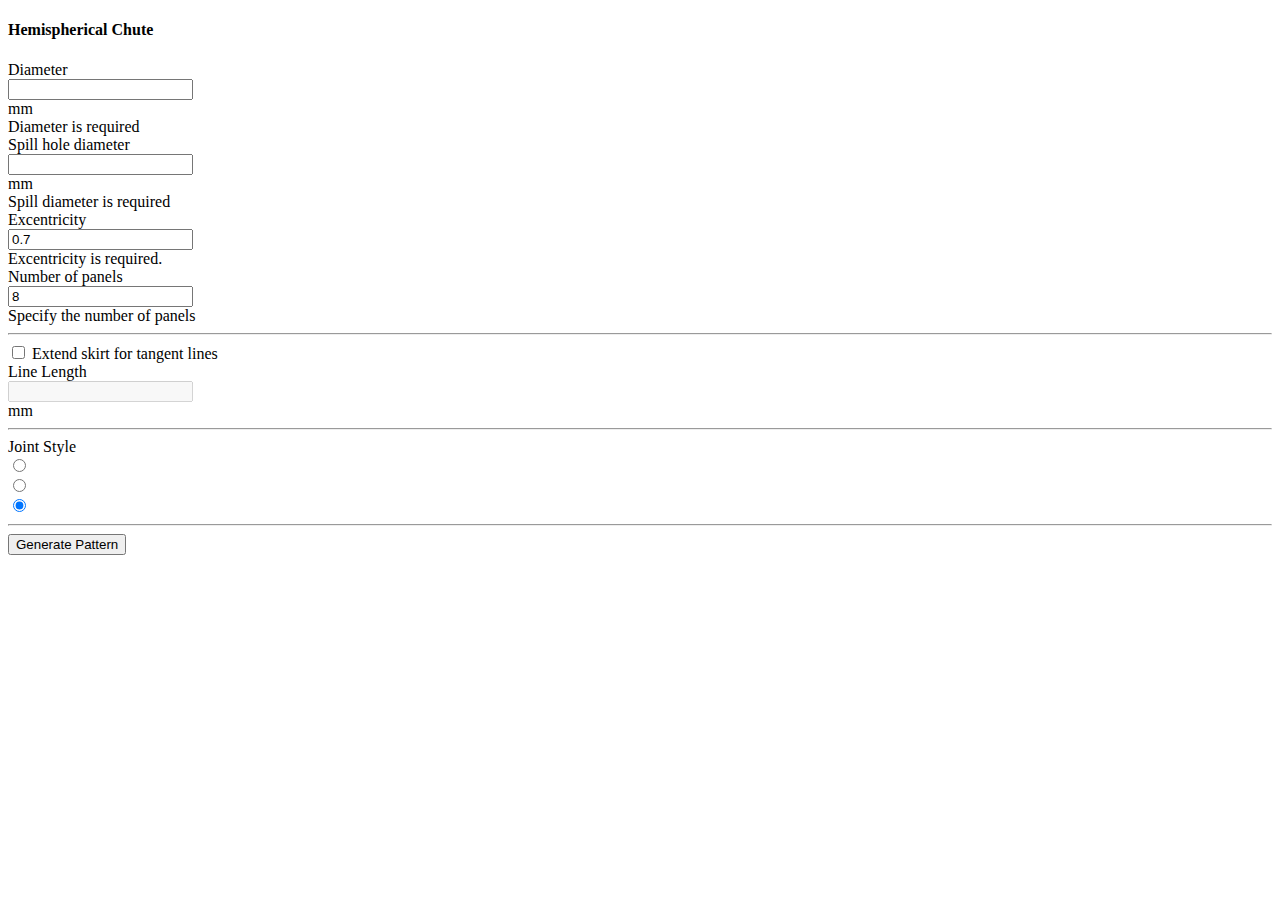
==== templates/index.html @ a1312f0b "first version of a web interface" ====
<!DOCTYPE html>
<html>
<!-- MultiStep Form -->

<head>
  <link href="static/css/bootstrap.min.css" rel="stylesheet" />
  <link href="static/css/chutemaker.css" rel="stylesheet" />
  <script src="static/js/jquery-3.6.0.min.js" type="text/javascript"></script>
  <script src="static/js/chutemaker.js" type="text/javascript"></script>
</head>

<body class="bg-light">
  <div class="container">
    <main class="row justify-content-center">
      <div class="col-lg-8 col-md-7 col-12 justify-content-center">
        <h4 class="mb-3">Hemispherical Chute</h4>
        <form class="needs-validation" action="/spherical" method="post">
          <div class="row g-3">
            <div class="col-sm-12 col-lg-12">
              <label for="sphericalDiameter" class="form-label">Diameter</label>
              <div class="input-group">
                <input type="number" class="form-control" id="sphericalDiameter" name="diameter" required>
                <div class="input-group-append">
                  <div class="input-group-text">mm</div>
                </div>
                <div class="invalid-feedback">
                  Diameter is required
                </div>
              </div>
            </div>

            <div class="col-sm-12 col-lg-12">
              <label for="sphericalSpillDiameter" class="form-label">Spill hole diameter</label>
              <div class="input-group">
                <input type="number" class="form-control" id="sphericalSpillDiameter" name="spillDiameter" required>
                <div class="input-group-append">
                  <div class="input-group-text">mm</div>
                </div>
                <div class="invalid-feedback">Spill diameter is required</div>
              </div>
            </div>

            <div class="col-12">
              <label for="sphericalExcentricity" class="form-label">Excentricity</label>
              <div class="input-group has-validation">
                <input type="number" class="form-control" id="sphericalExcentricity" name="e" placeholder="" value="0.7"
                  required>
                <div class="invalid-feedback">
                  Excentricity is required.
                </div>
              </div>
            </div>

            <div class="col-12">
              <label for="numPanels" class="form-label">Number of panels</label>
              <div class="input-group has-validation">
                <input type="number" class="form-control" id="numPanels" name="panels" value="8" min="1">
                <div class="invalid-feedback">
                  Specify the number of panels
                </div>
              </div>
            </div>

            <hr class="my-4">

            <div class="col-12">
              <div class="form-check">
                <input type="checkbox" class="form-check-input" id="checkTangentLines" name="tangentLines"
                  onchange="document.getElementById('lineLength').disabled = !this.checked;">
                <label class="form-check-label" for="checkTangentLines">Extend skirt for tangent lines</label>
              </div>
            </div>

            <div class="col-12">
              <label for="lineLength" class="form-label">Line Length</label>
              <div class="input-group">
                <input type="number" class="form-control" id="lineLength" name="lineLength" value="" required
                  disabled="true">
                <div class="input-group-append">
                  <div class="input-group-text">mm</div>
                </div>
                <div class="invalid-feedback">
                </div>
              </div>
            </div>

            <hr class="my-4">

            <div class="form-label">Joint Style</div>
            <div class="col-12 imradio_selector input-group">
              <div class="col-4">
                <input type="radio" id="radioBevel" name="jointStyle" value="selectBevel" />
                <label for="radioBevel" class="imradio bevel"></label>
              </div>
              <div class="col-4">
                <input type="radio" id="radioNone" name="jointStyle" value="selectNone" />
                <label for="radioNone" class="imradio none"></label>
              </div>
              <div class="col-4">
                <input type="radio" id="radioMitre" name="jointStyle" value="selectMitre" checked />
                <label for="radioMitre" class="imradio mitre"></label>
              </div>
            </div>
            <hr class="my-4">
            <button class="w-100 btn btn-primary btn-lg" type="submit">Generate Pattern</button>
        </form>
      </div>
    </main>
  </div>
  <script src="https://cdn.jsdelivr.net/npm/bootstrap@5.1.1/dist/js/bootstrap.bundle.min.js"
    integrity="sha384-/bQdsTh/da6pkI1MST/rWKFNjaCP5gBSY4sEBT38Q/9RBh9AH40zEOg7Hlq2THRZ"
    crossorigin="anonymous"></script>
</body>

</html>
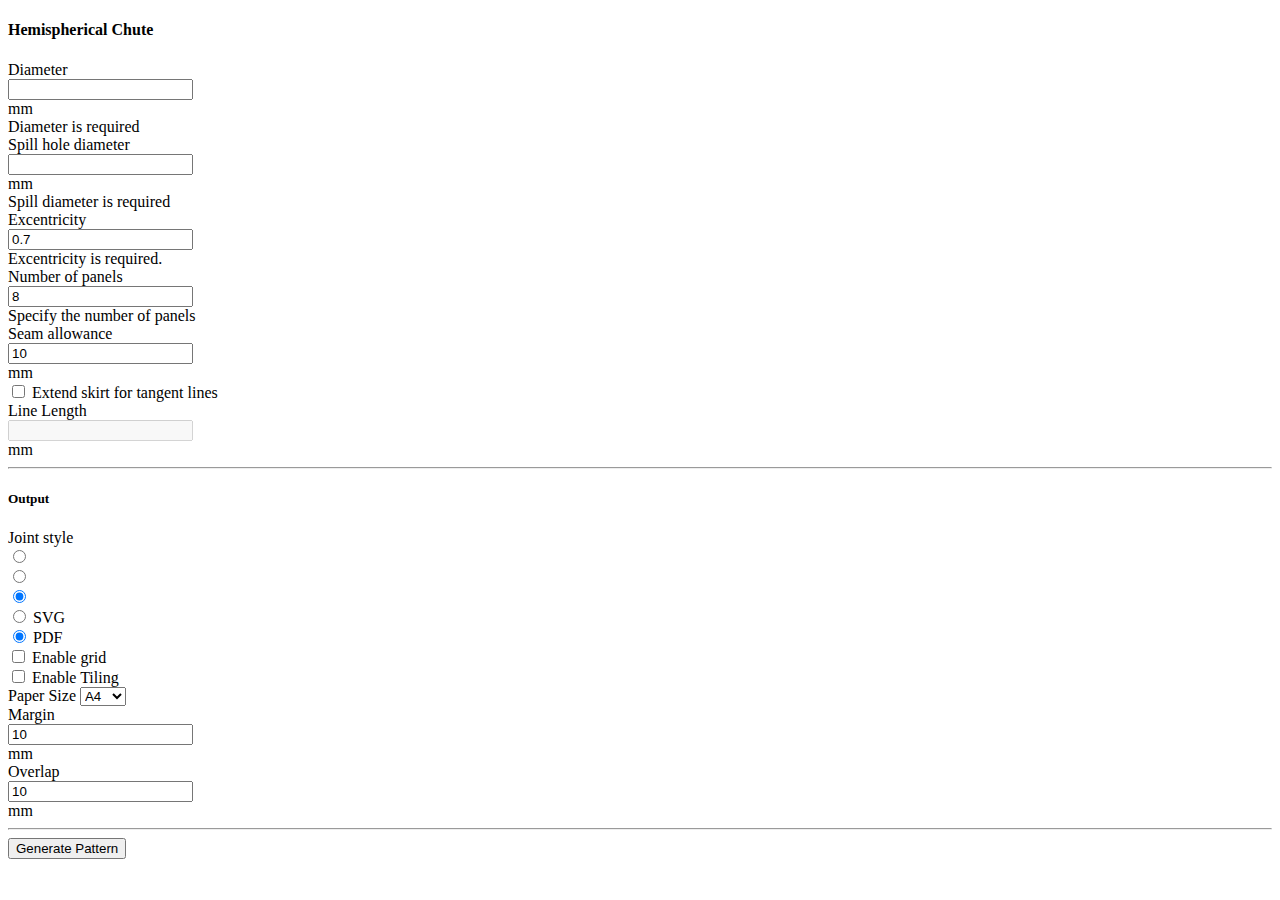
==== commit bbd5b6e2: "update webapp" ====
--- a/templates/index.html
+++ b/templates/index.html
@@ -1,18 +1,16 @@
 <!DOCTYPE html>
 <html>
-<!-- MultiStep Form -->
 
 <head>
+  <meta name="viewport" content="width=device-width, initial-scale=1, maximum-scale=1, user-scalable=no">
   <link href="static/css/bootstrap.min.css" rel="stylesheet" />
   <link href="static/css/chutemaker.css" rel="stylesheet" />
-  <script src="static/js/jquery-3.6.0.min.js" type="text/javascript"></script>
-  <script src="static/js/chutemaker.js" type="text/javascript"></script>
 </head>
 
 <body class="bg-light">
   <div class="container">
     <main class="row justify-content-center">
-      <div class="col-lg-8 col-md-7 col-12 justify-content-center">
+      <div class="col-lg-8 col-md-12 col-sm-12 justify-content-center">
         <h4 class="mb-3">Hemispherical Chute</h4>
         <form class="needs-validation" action="/spherical" method="post">
           <div class="row g-3">
@@ -61,7 +59,17 @@
               </div>
             </div>
 
-            <hr class="my-4">
+
+            <div class="col-sm-12 col-lg-12">
+              <label for="seamAllowance" class="form-label">Seam allowance</label>
+              <div class="input-group">
+                <input type="number" class="form-control" id="seamAllowance" name="seamAllowance" value="10" required>
+                <div class="input-group-append">
+                  <div class="input-group-text">mm</div>
+                </div>
+                <div class="invalid-feedback"></div>
+              </div>
+            </div>
 
             <div class="col-12">
               <div class="form-check">
@@ -70,7 +78,6 @@
                 <label class="form-check-label" for="checkTangentLines">Extend skirt for tangent lines</label>
               </div>
             </div>
-
             <div class="col-12">
               <label for="lineLength" class="form-label">Line Length</label>
               <div class="input-group">
@@ -85,31 +92,105 @@
             </div>
 
             <hr class="my-4">
-
-            <div class="form-label">Joint Style</div>
-            <div class="col-12 imradio_selector input-group">
-              <div class="col-4">
-                <input type="radio" id="radioBevel" name="jointStyle" value="selectBevel" />
-                <label for="radioBevel" class="imradio bevel"></label>
-              </div>
-              <div class="col-4">
-                <input type="radio" id="radioNone" name="jointStyle" value="selectNone" />
-                <label for="radioNone" class="imradio none"></label>
-              </div>
-              <div class="col-4">
-                <input type="radio" id="radioMitre" name="jointStyle" value="selectMitre" checked />
-                <label for="radioMitre" class="imradio mitre"></label>
+            <h5>Output</h5>
+            <div class="form-group row">
+              <label for="jointStyle" class="col-form-label col-3">Joint style</label>
+              <div class="col-9 imradio_selector">
+                <div class="row">
+                  <div class="col-4 justify-content-center">
+                    <input type="radio" id="radioBevel" name="jointStyle" value="selectBevel" />
+                    <label for="radioBevel" class="imradio bevel"></label>
+                  </div>
+                  <div class="col-4">
+                    <input type="radio" id="radioNone" name="jointStyle" value="selectNone" />
+                    <label for="radioNone" class="imradio none"></label>
+                  </div>
+                  <div class="col-4">
+                    <input type="radio" id="radioMitre" name="jointStyle" value="selectMitre" checked />
+                    <label for="radioMitre" class="imradio mitre"></label>
+                  </div>
+                </div>
               </div>
             </div>
+            <div class="col-12">
+              <div class="form-check form-check-inline">
+                <input class="form-check-input" type="radio" name="typeSelect" id="svg" value="svg"
+                  onchange="document.getElementById('tiling').disabled = !this.checked;">
+                <label class="form-check-label" for="svg">SVG</label>
+              </div>
+              <div class="form-check form-check-inline">
+                <input class="form-check-input" type="radio" name="typeSelect" id="pdf" value="pdf" checked>
+                <label class="form-check-label" for="pdf">PDF</label>
+              </div>
+            </div>
+            <div class="col-12">
+              <div class="form-check">
+                <input type="checkbox" class="form-check-input" name="grid" id="grid">
+                <label class="form-check-label" for="grid">Enable grid</label>
+              </div>
+            </div>
+            <div class="col-12">
+              <div class="form-check">
+                <input type="checkbox" class="form-check-input" name="tiling" id="tiling" data-bs-toggle="collapse"
+                  data-bs-target="#coltil">
+                <label class="form-check-label" for="tiling">Enable Tiling</label>
+              </div>
+            </div>
+            <div class="collapse mb-3" id="coltil">
+              <div class="col-12 mb-3">
+                <label for="paperSize" class="form-label">Paper Size</label>
+                <select class="form-select" aria-label="Paper Size" id="paperSize" name="paperSize">
+                  <option value="4A0">4A0</option>
+                  <option value="2A0">2A0</option>
+                  <option value="A0">A0</option>
+                  <option value="A1">A1</option>
+                  <option value="A2">A2</option>
+                  <option value="A3">A3</option>
+                  <option value="A4" selected>A4</option>
+                  <option value="A5">A5</option>
+                  <option value="A6">A6</option>
+                  <option value="A7">A7</option>
+                  <option value="A8">A8</option>
+                  <option value="A9">A9</option>
+                  <option value="A10">A10</option>
+                </select>
+              </div>
+              <div class="input-group col-12 mb-3">
+                <label for="paperMargin" class="form-label">Margin</label>
+                <div class="input-group">
+                  <input type="number" class="form-control" id="paperMargin" name="paperMargin" value="10" required>
+                  <div class="input-group-append">
+                    <div class="input-group-text">mm</div>
+                  </div>
+                  <div class="invalid-feedback">
+                  </div>
+                </div>
+              </div>
+              <div class="input-group col-12 mb-3">
+                <label for="paperOverlap" class="form-label">Overlap</label>
+                <div class="input-group">
+                  <input type="number" class="form-control" id="paperOverlap" name="paperOverlap" value="10" required>
+                  <div class="input-group-append">
+                    <div class="input-group-text">mm</div>
+                  </div>
+                  <div class="invalid-feedback">
+                  </div>
+                </div>
+              </div>
+            </div>
+
             <hr class="my-4">
+              <!-- Prevent implicit submission of the form -->
+            <button type="submit" disabled style="display: none" aria-hidden="true"></button>
+            <!-- ... -->
             <button class="w-100 btn btn-primary btn-lg" type="submit">Generate Pattern</button>
         </form>
       </div>
     </main>
   </div>
-  <script src="https://cdn.jsdelivr.net/npm/bootstrap@5.1.1/dist/js/bootstrap.bundle.min.js"
-    integrity="sha384-/bQdsTh/da6pkI1MST/rWKFNjaCP5gBSY4sEBT38Q/9RBh9AH40zEOg7Hlq2THRZ"
-    crossorigin="anonymous"></script>
+  <script src="static/js/jquery-3.6.0.min.js" type="text/javascript"></script>
+  <script src="static/js/chutemaker.js" type="text/javascript"></script>
+  <script src="static/js/bootstrap.min.js" type="text/javascript"></script>
 </body>
 
 </html>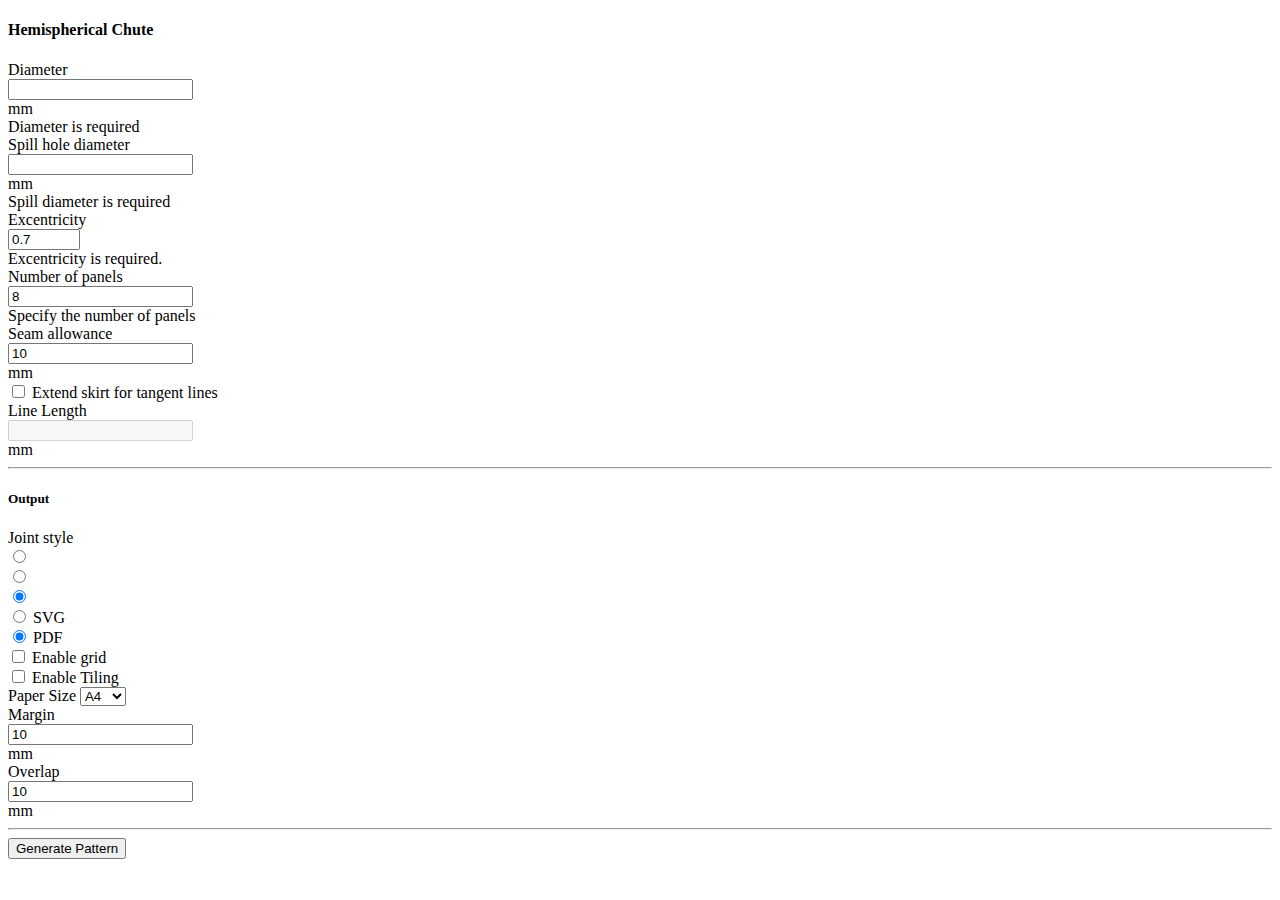
==== commit f0c5f6bc: "fix input for excentricity" ====
--- a/templates/index.html
+++ b/templates/index.html
@@ -9,7 +9,7 @@
 
 <body class="bg-light">
   <div class="container">
-    <main class="row justify-content-center">
+    <main class="row justify-content-center py-3">
       <div class="col-lg-8 col-md-12 col-sm-12 justify-content-center">
         <h4 class="mb-3">Hemispherical Chute</h4>
         <form class="needs-validation" action="/spherical" method="post">
@@ -41,7 +41,7 @@
             <div class="col-12">
               <label for="sphericalExcentricity" class="form-label">Excentricity</label>
               <div class="input-group has-validation">
-                <input type="number" class="form-control" id="sphericalExcentricity" name="e" placeholder="" value="0.7"
+                <input type="number" class="form-control" id="sphericalExcentricity" name="e" placeholder="" value="0.7" min=0.01 max=0.99 step=0.01
                   required>
                 <div class="invalid-feedback">
                   Excentricity is required.
